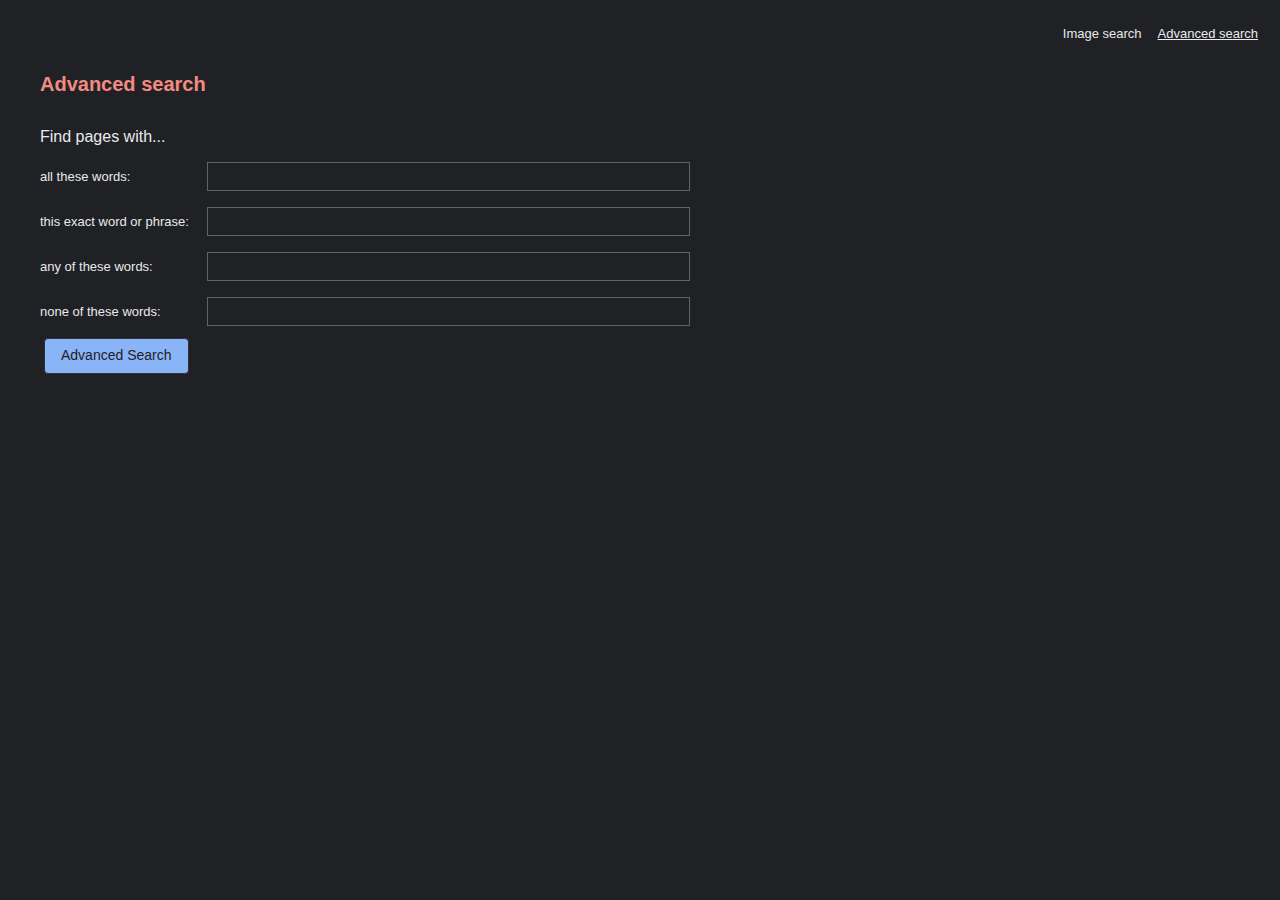
==== advanced-search.html @ 9d517ca3 "created the advanced search page" ====
<!DOCTYPE html>
<html lang="en">
<head>
    <title>Advanced search</title>
    <link rel="stylesheet" href="style.css">
</head>
<body>
    <nav>
        <a href="image-search.html">Image search</a>
        <a class="current-page" href="advanced-search.html">Advanced search</a>
    </nav>
    
    <div class="advanced-container">
        <h1>Advanced search</h1>
        <br>

        <div class="advanced-search-area">
            <form action="https://google.com/search">
                <p>Find pages with...</p>
                <div class="search-fields-container">
                    <p class="searchbar-label">all these words:</p>
                    <input type="text" name="as_q" class="advanced-searchbar">
                </div>
                <div class="search-fields-container">
                    <p class="searchbar-label">this exact word or phrase:</p>
                    <input type="text" name="as_epq" class="advanced-searchbar">
                </div>
                <div class="search-fields-container">
                    <p class="searchbar-label">any of these words:</p>
                    <input type="text" name="as_oq" class="advanced-searchbar">
                </div>
                <div class="search-fields-container">
                    <p class="searchbar-label">none of these words:</p>
                    <input type="text" name="as_eq" class="advanced-searchbar">
                </div>
                <div class="one-button">
                    <input class="blue button" type="submit" value="Advanced Search">
                </div>

            </form>
        </div>
    </div>
</body>
</html>
---- style.css ----
body {
    background-color: #202124;
    color: #e8eaed;
    font-family: Arial, Helvetica, sans-serif;
}


.container {
    display: flex;
    flex-wrap: nowrap;
    justify-content: center;
    margin-top: 16px;
}

.advanced-container{
    margin-left: 32px;
    display: flex;
    flex-direction: column;
    
}
.search-area {
    display: flex;
    width: 500px;
    flex-wrap: nowrap;
}

.advanced-search-area {
    display: flex;
    max-width: 650px;
    width: auto;
    flex-wrap: nowrap;
}

form {
    display: flex;
    width: 100%;
    flex-direction: column;

}

.advanced-searchbar {
    background-color: #202124;
    width: 100%;
    border: 1px solid #5f6368;
    height: 25px;
    caret-color: #e8eaed;
    color: #e8eaed;
    padding: 1px 8px;
    font-size: 13px;
}

#searchbar {
    background-color: #202124;
    width: 100%;
    border: 1px solid #5f6368;
    height: 46px;
    border-radius: 100px;
    caret-color: #e8eaed;
    color: #e8eaed;
    font-size: 16px;
    padding-left: 20px;
}

#searchbar:focus {
    background-color: #303134;
    border: 1px solid #303134;
    outline: none;
}

#searchbar:hover {
    background-color: #303134;
    border: 1px solid #303134;
}

.two-buttons {
    display: flex;
    margin-top: 18px;
    justify-content: center;

}

.button {
    padding-left: 16px;
    padding-right: 16px;
    margin-top: 12px;
    margin-bottom: 12px;
    margin-left: 4px;
    margin-right: 4px;
    height: 36px;
    background-color: #303134;
    border: 1px solid #303134;
    color: #e8eaed;
    border-radius: 4px;
    font-size: 14px;
    line-height: 27px;
}

.blue {
    color: #202124;
    background-color: #8ab4f8;
}

.blue:hover {
    background-color: #aecbfa;

}

.button:hover {
    cursor: pointer;
    border: 1px solid #5f6368;

}

nav {
    display: flex;
    padding: 6px;
    justify-content: flex-end;
}

a {
    color: #e8eaed;
    font-size: 13px;
    line-height: 24px;
    text-decoration: none;
    padding: 8px;
}

a:hover {
    text-decoration: underline;
}

.current-page {
    text-decoration: underline;
}

img {
    text-align: center;
    object-fit: contain;
    height: 200px;
    max-width: 100%;
    max-height: 100%;
    width: auto;
    object-position: center bottom;
    margin-left: auto;
    margin-right: auto;
    display: block;
}

#hidden {
    display: none;
}


.search-fields-container {
    margin-top: 16px;
    display:flex;
    align-items: center;
}

.searchbar-label{
    min-width: 167px;
    font-size: 13px;
}

p{
    margin: 0;
}

h1{
    color: #f28b82;
    font-size: 20px;
}
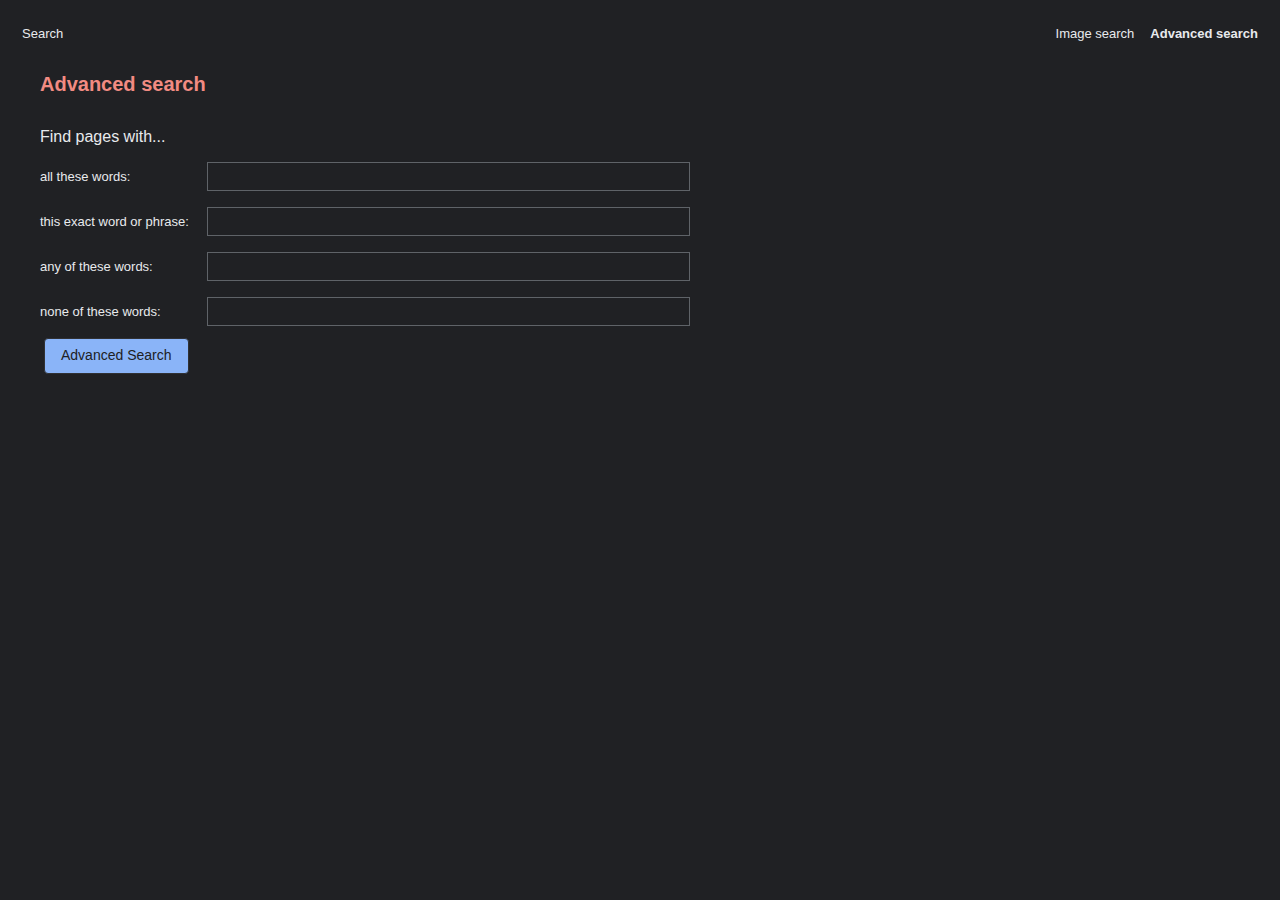
==== commit bb3c00da: "add "Search" to navbar on left" ====
--- a/advanced-search.html
+++ b/advanced-search.html
@@ -6,10 +6,15 @@
 </head>
 <body>
     <nav>
-        <a href="image-search.html">Image search</a>
-        <a class="current-page" href="advanced-search.html">Advanced search</a>
+        <div class="left">
+            <a href="index.html">Search</a>
+        </div>
+        <div class="right">
+            <a href="image-search.html">Image search</a>
+            <a class="current-page" href="advanced-search.html">Advanced search</a>
+        </div>
     </nav>
-    
+
     <div class="advanced-container">
         <h1>Advanced search</h1>
         <br>
--- a/style.css
+++ b/style.css
@@ -12,12 +12,13 @@
     margin-top: 16px;
 }
 
-.advanced-container{
+.advanced-container {
     margin-left: 32px;
     display: flex;
     flex-direction: column;
-    
+
 }
+
 .search-area {
     display: flex;
     width: 500px;
@@ -114,7 +115,7 @@
 nav {
     display: flex;
     padding: 6px;
-    justify-content: flex-end;
+    justify-content: space-between;
 }
 
 a {
@@ -130,7 +131,7 @@
 }
 
 .current-page {
-    text-decoration: underline;
+    font-weight: 700;
 }
 
 img {
@@ -153,20 +154,25 @@
 
 .search-fields-container {
     margin-top: 16px;
-    display:flex;
+    display: flex;
     align-items: center;
 }
 
-.searchbar-label{
+.searchbar-label {
     min-width: 167px;
     font-size: 13px;
 }
 
-p{
+p {
     margin: 0;
 }
 
-h1{
+h1 {
     color: #f28b82;
     font-size: 20px;
+}
+
+.left,
+.right {
+    display: flex;
 }